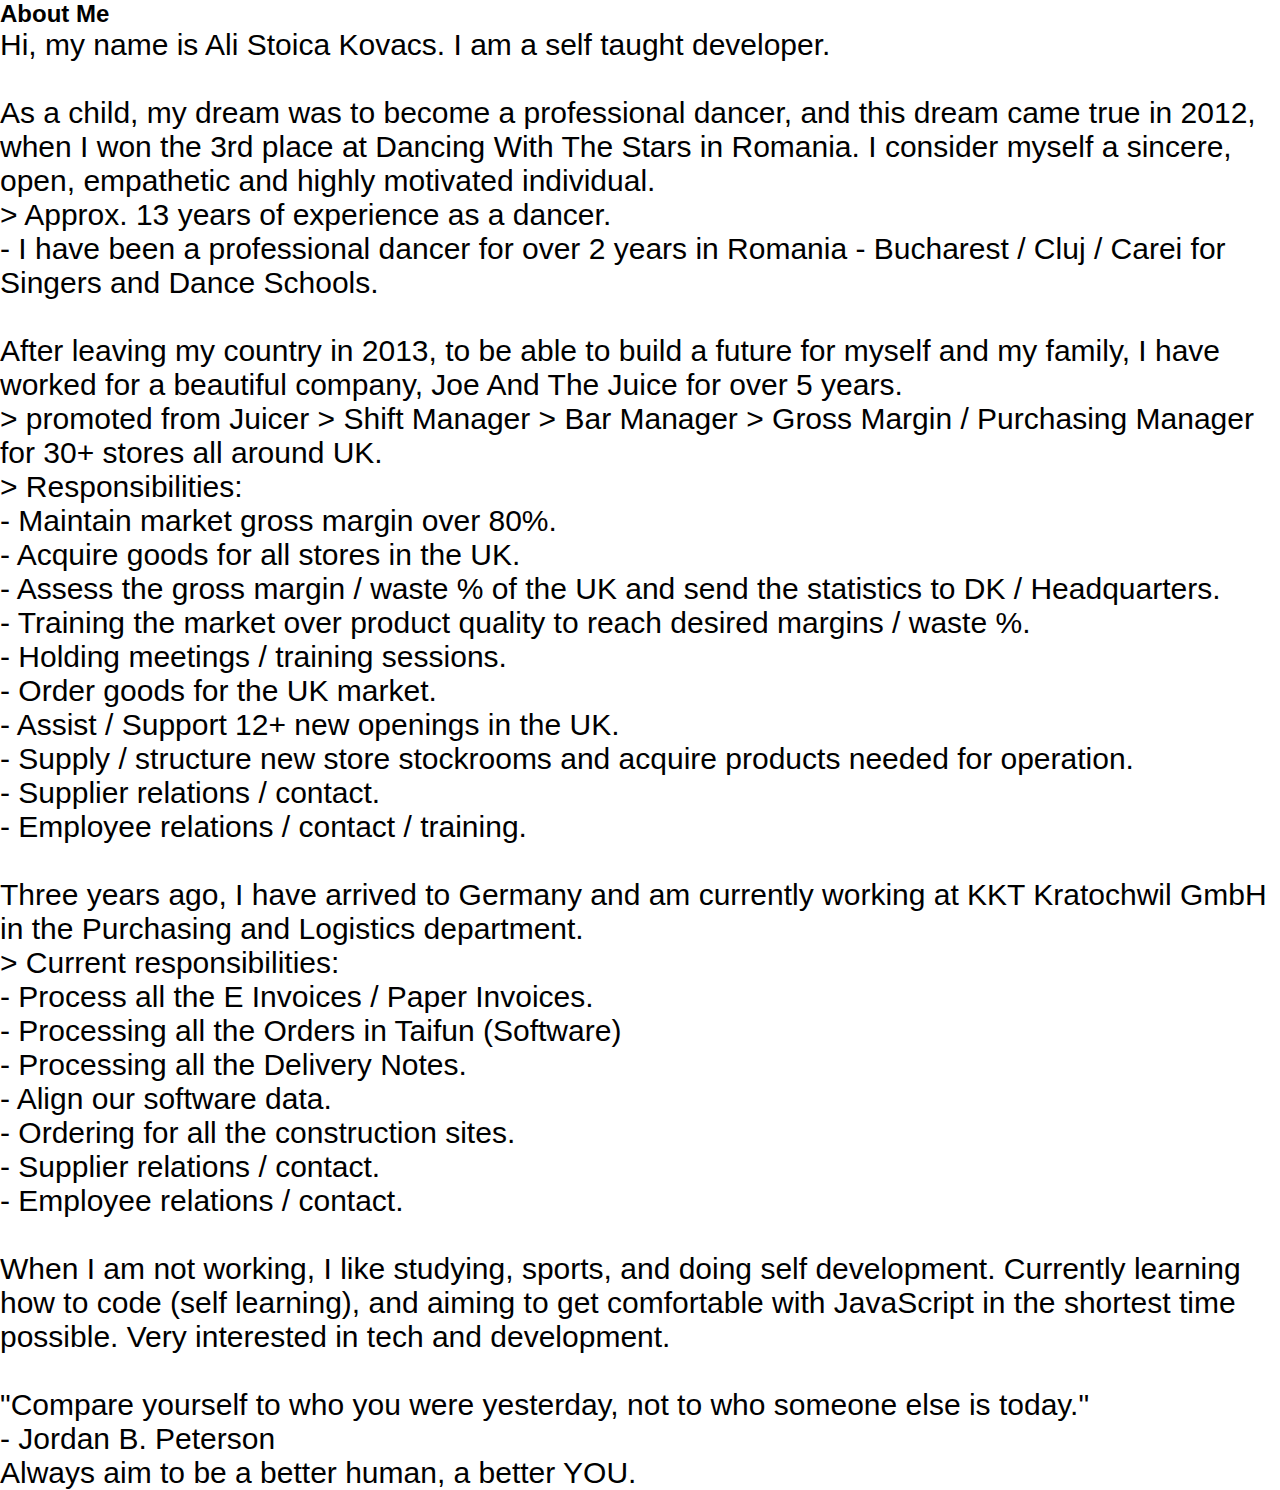
==== aboutme.html @ c142c1b9 "shortened about me section + added button" ====
<!DOCTYPE html>
<html lang="en">
	<head>
		<meta charset="UTF-8" />
		<meta http-equiv="X-UA-Compatible" content="IE=edge" />
		<meta name="viewport" content="width=device-width, initial-scale=1.0" />
		<link rel="stylesheet" href="/src/style.css" />
		<title>Ali Stoica Kovacs - Portofolio</title>
	</head>
	<body>
		<section class="about-me-page">
			<section class="information-page">
				<h2>About Me</h2>
				<p class="text-page">
					Hi, my name is Ali Stoica Kovacs. I am a self taught developer. <br />
					<br />
					As a child, my dream was to become a professional dancer, and this
					dream came true in 2012, when I won the 3rd place at Dancing With The
					Stars in Romania. I consider myself a sincere, open, empathetic and
					highly motivated individual.<br />
					> Approx. 13 years of experience as a dancer.<br />
					- I have been a professional dancer for over 2 years in Romania -
					Bucharest / Cluj / Carei for Singers and Dance Schools.<br />
					<br />
					After leaving my country in 2013, to be able to build a future for
					myself and my family, I have worked for a beautiful company, Joe And
					The Juice for over 5 years.<br />
					> promoted from Juicer > Shift Manager > Bar Manager > Gross Margin /
					Purchasing Manager for 30+ stores all around UK.<br />
					> Responsibilities:<br />
					- Maintain market gross margin over 80%.<br />
					- Acquire goods for all stores in the UK.<br />
					- Assess the gross margin / waste % of the UK and send the statistics
					to DK / Headquarters.<br />
					- Training the market over product quality to reach desired margins /
					waste %.<br />
					- Holding meetings / training sessions.<br />
					- Order goods for the UK market.<br />
					- Assist / Support 12+ new openings in the UK.<br />
					- Supply / structure new store stockrooms and acquire products needed
					for operation.<br />
					- Supplier relations / contact.<br />
					- Employee relations / contact / training.<br />
					<br />
					Three years ago, I have arrived to Germany and am currently working at
					KKT Kratochwil GmbH in the Purchasing and Logistics department.<br />
					> Current responsibilities:<br />
					- Process all the E Invoices / Paper Invoices.<br />
					- Processing all the Orders in Taifun (Software)<br />
					- Processing all the Delivery Notes.<br />
					- Align our software data.<br />
					- Ordering for all the construction sites.<br />
					- Supplier relations / contact.<br />
					- Employee relations / contact.<br />
					<br />
					When I am not working, I like studying, sports, and doing self
					development. Currently learning how to code (self learning), and
					aiming to get comfortable with JavaScript in the shortest time
					possible. Very interested in tech and development.<br />
					<br />
					"Compare yourself to who you were yesterday, not to who someone else
					is today."<br />
					- Jordan B. Peterson<br />
					Always aim to be a better human, a better YOU.<br />
				</p>
				<!-- <button class="button-info">Read More</button> -->
			</section>
	</body>
</html>
---- src/style.css ----
* {
	margin: 0;
	padding: 0;
	/* box-sizing: border-box; */
}

body {
	font-family: "Poppins", sans-serif;
	margin: 0px;
}

section {
	background-color: white;
}

.hero {
	background: url("../images/profilepic.jpg");
	background-size: cover;
	background-position: center;
	background-repeat: no-repeat;
	/* background-color: #2d2e38; */
	height: 100vh;
	color: white;
	font-size: 22px;
}

.information {
	padding: 50px 10px;
	max-width: 50%;
}

.information h2 {
	margin: 30px 0;
	text-shadow: 0.5px 0.5px 1px black;
}

.information-photo img {
	width: 400px;
	margin-top: -30px;
	border-radius: 50%;
	box-shadow: 5px 5px 20px black;
	position: absolute;
}

.information-photo {
	display: flex;
	justify-content: center;
	align-items: center;
}

#contact-me {
	display: flex;
	justify-content: center;
	flex-direction: column;
	align-items: center;
	background-color: #3a3b46;
	color: white;
	text-shadow: 2px 2px 10px black;
	text-align: center;
	padding: 50px;
}

ul {
	display: flex;
	justify-content: flex-end;
	gap: 40px;
	margin-left: 40px;
	padding-top: 20px;
	padding-right: 30px;
	list-style-type: none;
	font-size: 3vh;
}

ul.show {
	display: block;
}

li {
	text-decoration: none;
	text-shadow: 2px 2px 10px black;
}

h1 {
	font-size: 7vh;
	margin: 0;
}

nav {
	font-size: 6vh;
}

p {
	margin: 0;
	font-size: 30px;
	font-weight: 300;
}

.hero-title {
	font-weight: 700;
	text-shadow: 2px 2px 15px #3a3b46;
	color: #ce2e3a;
}

.hero-subtitle {
	font-weight: 700;
	text-shadow: 2px 10px 15px #3a3b46;
}

.subtext {
	display: flex;
	flex-direction: column;
	font-size: 15px;
	font-weight: 300;
	padding: 5px;
}

.hero-area {
	display: flex;
	height: 100%;
	justify-content: space-between;
	align-items: center;
}

.hero-text {
	display: flex;
	flex-direction: column;
	margin-left: 40px;
	margin-bottom: 200px;
}

.button {
	border-radius: 20px;
	background-color: coral;
	width: fit-content;
	padding: 10px 20px;
	box-shadow: 1px 1px 12px black;
	margin-top: 20px;
}

.subscribe {
	font-size: 20px;
	align-items: center;
	text-align: center;
	box-shadow: 1px 1px 12px black;
}

/* 
.button:hover {
	background-color: #ef744b;
}

.button:active {
	background-color: #a9a9a9;
	color: #808080;
} */

.socials {
	display: flex;
	justify-content: center;
	align-items: center;
}

.logo {
	height: 80px;
	margin: 10px;
}

.social {
	margin: 20px;
}

.sub-section {
	display: flex;
	justify-content: space-around;
	/* padding: 80px; */
}

.sub-section-alternative {
	display: flex;
	flex-direction: column;
	text-align: center;
	padding: 80px;
}

.headshot {
	width: 700px;
}

.headshot-container {
	display: flex;
	align-items: center;
}

.project-card {
	margin: 10px;
	width: 300px;
	height: 400px;
	border-radius: 10px;
	box-shadow: 5px 5px 20px black;
	background-color: white;
}

.project-container {
	display: flex;
	justify-content: space-around;
}

#projects h2 {
	margin-bottom: 50px;
	color: white;
	text-shadow: 2px 2px 10px black;
}

#projects {
	background-color: #3a3b46;
}
@media only screen and (max-width: 1000px) {
	.project-container {
		display: grid;
		grid-template-columns: auto auto;
	}
}

.project-image {
	margin-top: 25px;
	width: 100px;
	margin-bottom: 50px;
	margin-top: 50px;
}

hr {
	margin-left: 20px;
	margin-right: 20px;
}

.project-link {
	text-decoration: none;
	color: #ef744b;
}

a {
	text-decoration: none;
	color: white;
	font-size: smaller;
}

.hamburger {
	display: none;
}

.hamburger:focus {
	outline: 0;
}

@media only screen and (max-width: 1000px) {
	.hamburger {
		display: block;
		border: 0;
		background-color: transparent;
		color: white;
		font-size: 30px;
		margin: 20px;
		align-self: flex-start;
	}

	ul {
		display: none;
		background-color: #3a3b46;
		margin: 0px;
	}

	ul.show {
		display: block;
	}

	nav {
		flex-direction: column-reverse;
		display: flex;
		background-color: transparent;
		justify-content: space-between;
		padding: 20px 0;
	}

	#nav-list {
		background-color: transparent;
		margin-left: 10px;
		font-size: 20px;
		width: 100%;
	}

	.information {
		max-width: 100%;
		overflow: auto;
		-webkit-line-clamp: 3;
		display: -webkit-box;
		-webkit-box-orient: vertical;
		margin-top: 10px;
	}

	.information-photo img {
		display: none;
	}
	.socials {
		font-size: smaller;
	}

	h1 {
		font-size: 5vh;
	}

	.hero-subtitle {
		font-size: 3vh;
	}

	.project-card {
		height: 200px;
		width: 150px;
		margin: 20px;
		display: flex;
		flex-direction: column;
		justify-content: center;
	}

	h3 {
		font-size: 15px;
		color: black;
	}

	.subtext {
		font-size: 10px;
		color: black;
	}

	.project-image {
		display: none;
	}

	footer p {
		font-size: 10px;
		margin-bottom: 10px;
	}
}

@media only screen and (min-width: 160px) {
	.project-container {
		grid-template-columns: auto;
	}
}

@media only screen and (min-width: 360px) {
	.project-container {
		grid-template-columns: auto auto;
	}
}

.centeredButton {
	width: 200px;
	height: 55px;
	font-size: 30px;
	font-weight: 300;
	border-radius: 30px;
	background-color: coral;
	text-align: center;
	padding-top: 5px;
	margin-top: 20px;
}

.about-me-text {
	overflow: hidden;
	text-overflow: ellipsis;
	height: 150px;
}

.button-info {
	background: #ce2e3a;
	border: none;
	color: white;
	padding: 10px;
	border-radius: 12px;
	box-shadow: 4px 4px 30px black;
}

.dividingLine {
	margin: 0 40%;
}

#about-me {
	background-color: #3a3b46;
	color: white;
}
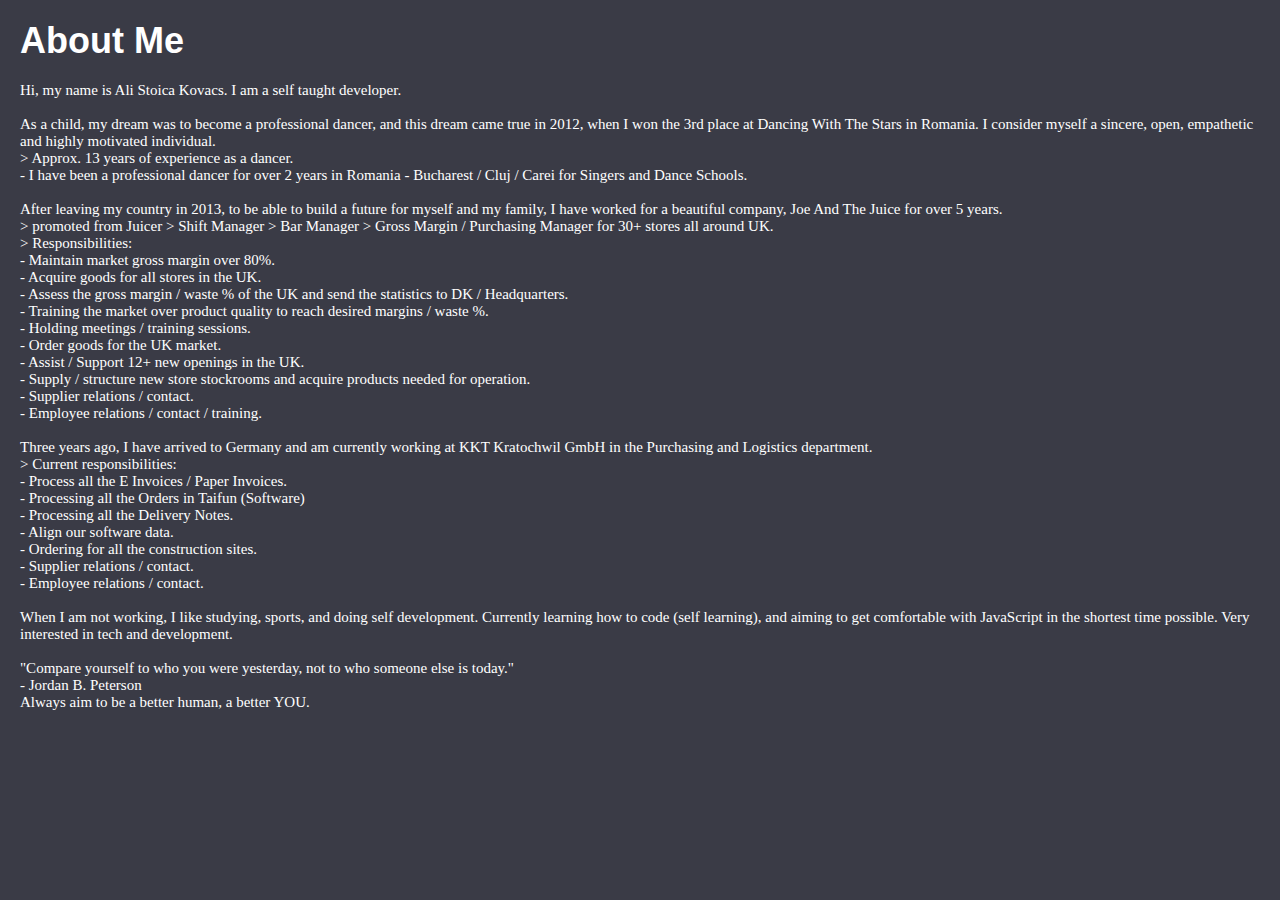
==== commit faaa90f3: "added about me page + css styles to it" ====
--- a/aboutme.html
+++ b/aboutme.html
@@ -7,7 +7,8 @@
 		<link rel="stylesheet" href="/src/style.css" />
 		<title>Ali Stoica Kovacs - Portofolio</title>
 	</head>
-	<body>
+	<body class ="aboutme-page-body">
+    <div class="circle"></div>
 		<section class="about-me-page">
 			<section class="information-page">
 				<h2>About Me</h2>
--- a/src/style.css
+++ b/src/style.css
@@ -388,3 +388,30 @@
 	background-color: #3a3b46;
 	color: white;
 }
+
+.aboutme-page-body {
+	background-color: #3a3b46;
+}
+
+.about-me-page {
+	display: flex;
+	justify-content: center;
+	align-content: center;
+	padding: 10px;
+	background-color: #3a3b46;
+}
+
+.information-page h2 {
+	font-size: 4vh;
+	padding: 10px;
+	color: white;
+	background-color: #3a3b46;
+}
+
+.text-page {
+	background-color: #3a3b46;
+	font-family: "Poppins";
+	font-size: 15px;
+	padding: 10px;
+	color: white;
+}
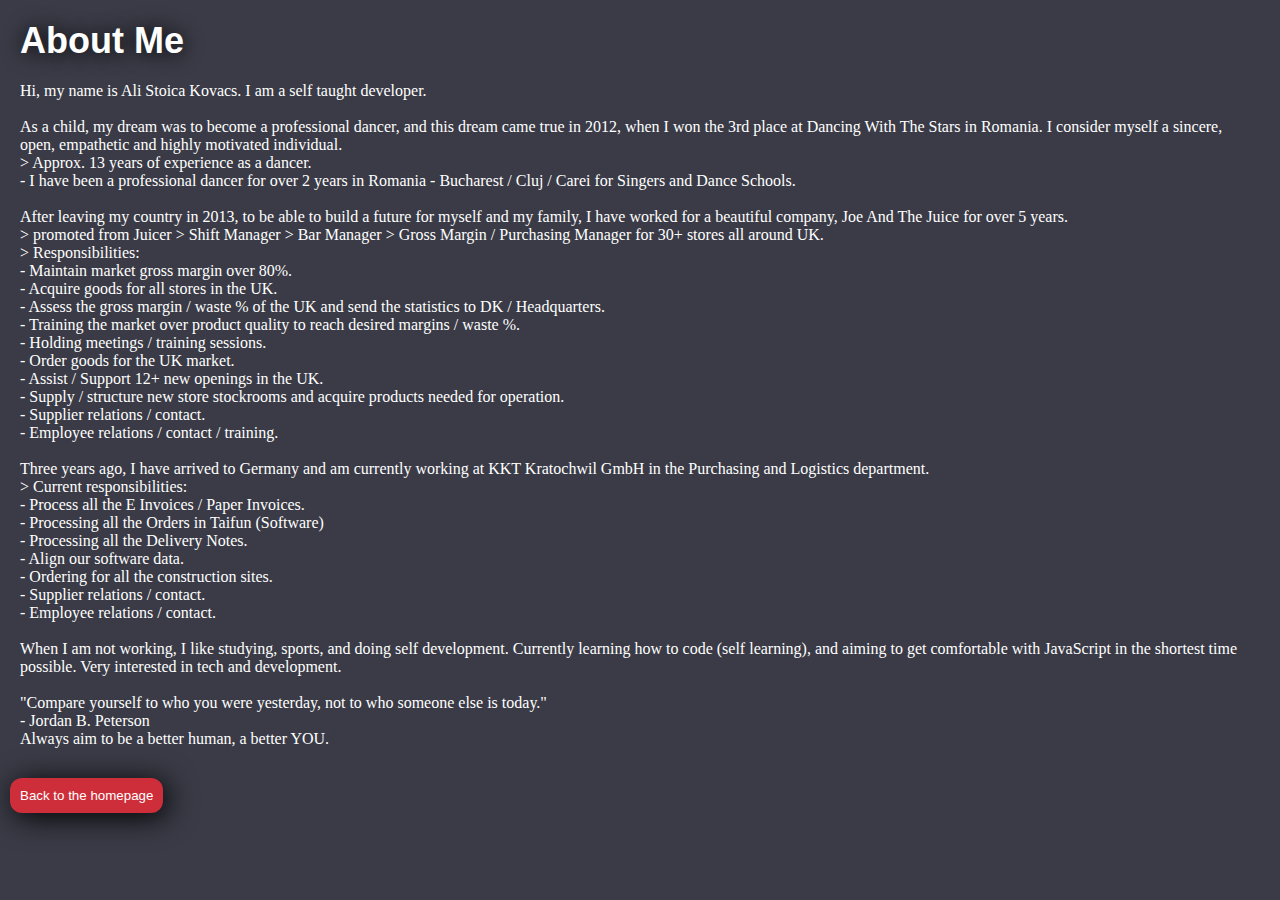
==== commit 7572fdeb: "minimal changes" ====
--- a/aboutme.html
+++ b/aboutme.html
@@ -65,6 +65,9 @@
 					Always aim to be a better human, a better YOU.<br />
 				</p>
 				<!-- <button class="button-info">Read More</button> -->
+        
 			</section>
+      <a href="./index.html" class="button-aboutme-page">Back to the homepage</a>
+
 	</body>
 </html>
--- a/src/style.css
+++ b/src/style.css
@@ -158,11 +158,6 @@
 	display: flex;
 	justify-content: center;
 	align-items: center;
-}
-
-.logo {
-	height: 80px;
-	margin: 10px;
 }
 
 .social {
@@ -397,21 +392,36 @@
 	display: flex;
 	justify-content: center;
 	align-content: center;
+	flex-direction: column;
 	padding: 10px;
 	background-color: #3a3b46;
 }
 
 .information-page h2 {
 	font-size: 4vh;
+	font-weight: 800;
 	padding: 10px;
 	color: white;
 	background-color: #3a3b46;
+	text-shadow: 0.5px 0.5px 20px black;
 }
 
 .text-page {
 	background-color: #3a3b46;
 	font-family: "Poppins";
-	font-size: 15px;
+	font-size: 16px;
 	padding: 10px;
 	color: white;
 }
+
+.button-aboutme-page {
+	background: #ce2e3a;
+	border: none;
+	color: white;
+	padding: 10px;
+	margin-top: 20px;
+	width: fit-content;
+	border-radius: 12px;
+	box-shadow: 4px 4px 30px black;
+	align-self: flex-start;
+}
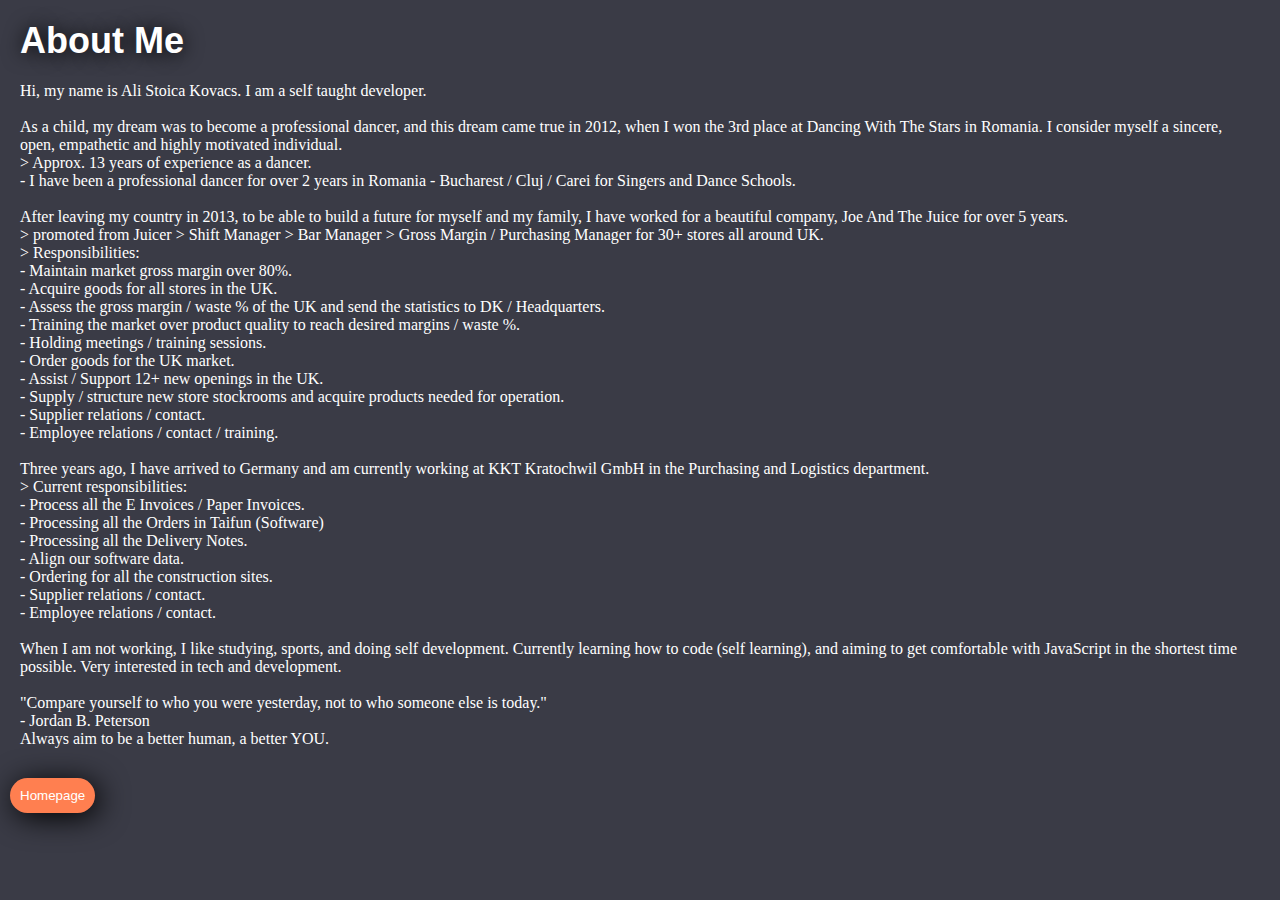
==== commit d6f256ef: "changed button collor / info pic position" ====
--- a/aboutme.html
+++ b/aboutme.html
@@ -67,7 +67,7 @@
 				<!-- <button class="button-info">Read More</button> -->
         
 			</section>
-      <a href="./index.html" class="button-aboutme-page">Back to the homepage</a>
+      <a href="./index.html" class="button-aboutme-page">Homepage</a>
 
 	</body>
 </html>
--- a/src/style.css
+++ b/src/style.css
@@ -36,10 +36,9 @@
 
 .information-photo img {
 	width: 400px;
-	margin-top: -30px;
+	margin-top: 20px;
 	border-radius: 50%;
 	box-shadow: 5px 5px 20px black;
-	position: absolute;
 }
 
 .information-photo {
@@ -364,14 +363,15 @@
 	overflow: hidden;
 	text-overflow: ellipsis;
 	height: 150px;
+	margin-bottom: 40px;
 }
 
 .button-info {
-	background: #ce2e3a;
+	background: coral;
 	border: none;
 	color: white;
 	padding: 10px;
-	border-radius: 12px;
+	border-radius: 30px;
 	box-shadow: 4px 4px 30px black;
 }
 
@@ -415,13 +415,13 @@
 }
 
 .button-aboutme-page {
-	background: #ce2e3a;
+	background: coral;
 	border: none;
 	color: white;
 	padding: 10px;
 	margin-top: 20px;
 	width: fit-content;
-	border-radius: 12px;
+	border-radius: 30px;
 	box-shadow: 4px 4px 30px black;
 	align-self: flex-start;
 }
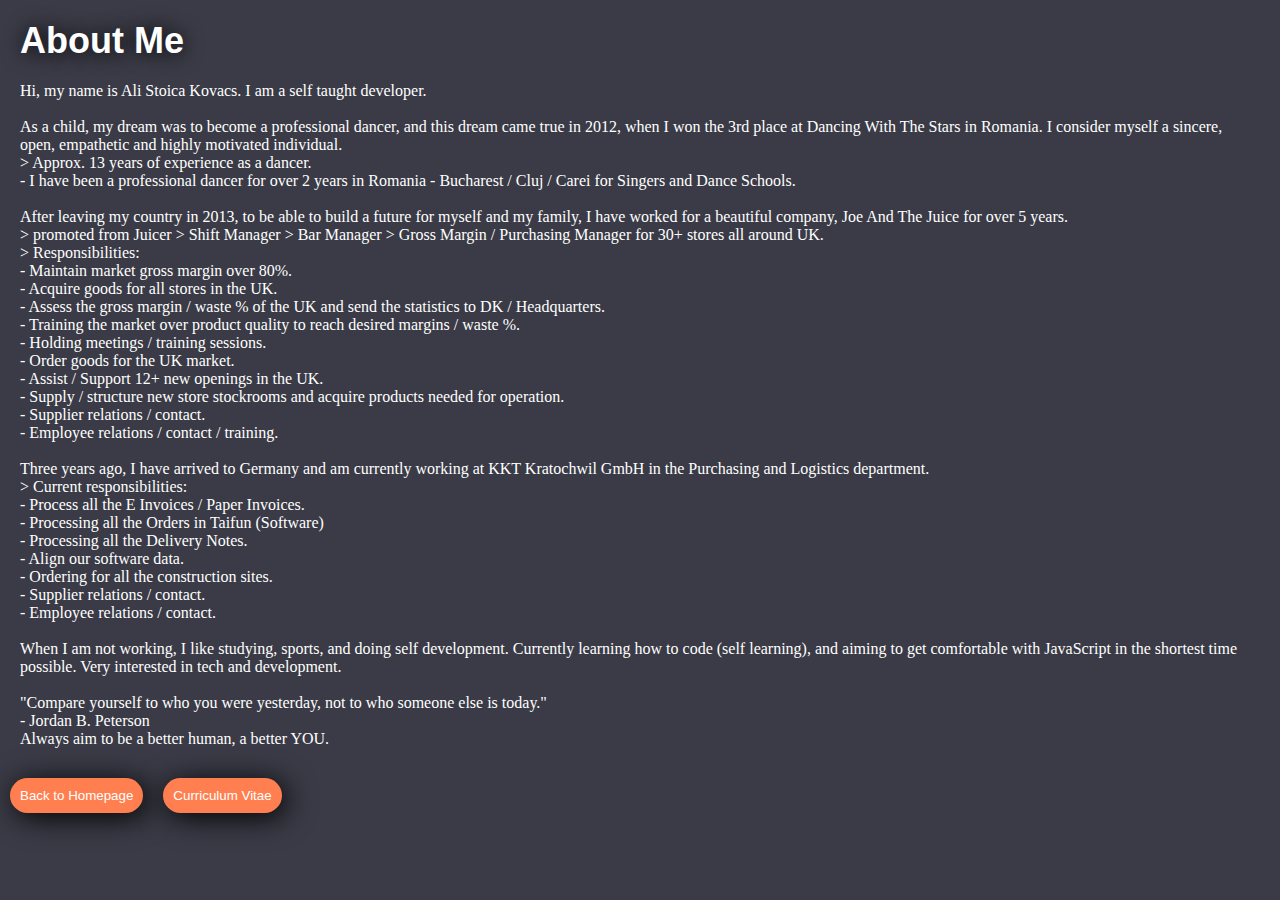
==== commit 7122287f: "changes made to the text + CV added" ====
--- a/aboutme.html
+++ b/aboutme.html
@@ -12,8 +12,9 @@
 		<section class="about-me-page">
 			<section class="information-page">
 				<h2>About Me</h2>
-				<p class="text-page">
-					Hi, my name is Ali Stoica Kovacs. I am a self taught developer. <br />
+				<div class="text-page">
+					
+					 Hi, my name is Ali Stoica Kovacs. I am a self taught developer. <br />
 					<br />
 					As a child, my dream was to become a professional dancer, and this
 					dream came true in 2012, when I won the 3rd place at Dancing With The
@@ -63,11 +64,15 @@
 					is today."<br />
 					- Jordan B. Peterson<br />
 					Always aim to be a better human, a better YOU.<br />
-				</p>
+				</div>
 				<!-- <button class="button-info">Read More</button> -->
         
 			</section>
-      <a href="./index.html" class="button-aboutme-page">Homepage</a>
-
+			<div class="buttons">
+				<a href="./index.html" class="button-aboutme-page">Back to Homepage</a>
+				<a href="./assets/files/Lebenslauf  - Ali Stoica Kovacs.pdf" class="button-aboutme-page">Curriculum Vitae</a>
+		  
+			</div>
+     
 	</body>
 </html>
--- a/src/style.css
+++ b/src/style.css
@@ -1,146 +1,172 @@
 * {
-	margin: 0;
-	padding: 0;
-	/* box-sizing: border-box; */
+  margin: 0;
+  padding: 0;
+  /* box-sizing: border-box; */
 }
 
 body {
-	font-family: "Poppins", sans-serif;
-	margin: 0px;
+  font-family: "Poppins", sans-serif;
+  margin: 0px;
 }
 
 section {
-	background-color: white;
+  background-color: white;
 }
 
 .hero {
-	background: url("../images/profilepic.jpg");
-	background-size: cover;
-	background-position: center;
-	background-repeat: no-repeat;
-	/* background-color: #2d2e38; */
-	height: 100vh;
-	color: white;
-	font-size: 22px;
+  background: url("../images/profilepic.jpg");
+  background-size: cover;
+  background-position: center;
+  background-repeat: no-repeat;
+  /* background-color: #2d2e38; */
+  height: 100vh;
+  color: white;
+  font-size: 22px;
 }
 
 .information {
-	padding: 50px 10px;
-	max-width: 50%;
+  padding: 220px 40px;
+  max-width: 50%;
 }
 
 .information h2 {
-	margin: 30px 0;
-	text-shadow: 0.5px 0.5px 1px black;
+  margin: 30px 0;
+  text-shadow: 0.5px 0.5px 1px black;
 }
 
 .information-photo img {
-	width: 400px;
-	margin-top: 20px;
-	border-radius: 50%;
-	box-shadow: 5px 5px 20px black;
+  width: 400px;
+  margin-top: 20px;
+  border-radius: 50%;
+  box-shadow: 5px 5px 20px black;
 }
 
 .information-photo {
-	display: flex;
-	justify-content: center;
-	align-items: center;
+  display: flex;
+  justify-content: center;
+  align-items: center;
+}
+
+.socials-mobile {
+  display: none;
 }
 
 #contact-me {
-	display: flex;
-	justify-content: center;
-	flex-direction: column;
-	align-items: center;
-	background-color: #3a3b46;
-	color: white;
-	text-shadow: 2px 2px 10px black;
-	text-align: center;
-	padding: 50px;
+  display: flex;
+  justify-content: center;
+  flex-direction: column;
+  align-items: center;
+  background-color: #3a3b46;
+  color: white;
+  text-shadow: 2px 2px 10px black;
+  text-align: center;
+  padding: 50px;
 }
 
 ul {
-	display: flex;
-	justify-content: flex-end;
-	gap: 40px;
-	margin-left: 40px;
-	padding-top: 20px;
-	padding-right: 30px;
-	list-style-type: none;
-	font-size: 3vh;
+  display: flex;
+  justify-content: flex-end;
+  gap: 40px;
+  margin-left: 40px;
+  padding-top: 20px;
+  padding-right: 30px;
+  list-style-type: none;
+  font-size: 3vh;
 }
 
 ul.show {
-	display: block;
+  display: block;
 }
 
 li {
-	text-decoration: none;
-	text-shadow: 2px 2px 10px black;
+  text-decoration: none;
+  text-shadow: 2px 2px 10px black;
+  transition: all 0.2s ease-in-out;
+}
+
+li:hover {
+  transform: scale(1.1);
+  color: #ce2e3a;
 }
 
 h1 {
-	font-size: 7vh;
-	margin: 0;
+  font-size: 7vh;
+  margin: 0;
 }
 
 nav {
-	font-size: 6vh;
+  font-size: 6vh;
 }
 
 p {
-	margin: 0;
-	font-size: 30px;
-	font-weight: 300;
+  margin: 0;
+  font-size: 30px;
+  font-weight: 300;
 }
 
 .hero-title {
-	font-weight: 700;
-	text-shadow: 2px 2px 15px #3a3b46;
-	color: #ce2e3a;
+  font-weight: 700;
+  text-shadow: 2px 2px 15px #3a3b46;
+  color: #ce2e3a;
 }
 
 .hero-subtitle {
-	font-weight: 700;
-	text-shadow: 2px 10px 15px #3a3b46;
+  font-weight: 700;
+  text-shadow: 2px 10px 15px #3a3b46;
 }
 
 .subtext {
-	display: flex;
-	flex-direction: column;
-	font-size: 15px;
-	font-weight: 300;
-	padding: 5px;
+  display: flex;
+  flex-direction: column;
+  font-size: 15px;
+  font-weight: 300;
+  padding: 5px;
+  color: black;
 }
 
 .hero-area {
-	display: flex;
-	height: 100%;
-	justify-content: space-between;
-	align-items: center;
+  display: flex;
+  height: 100%;
+  justify-content: space-between;
+  align-items: center;
 }
 
 .hero-text {
-	display: flex;
-	flex-direction: column;
-	margin-left: 40px;
-	margin-bottom: 200px;
+  display: flex;
+  flex-direction: column;
+  margin-left: 40px;
+  margin-bottom: 200px;
 }
 
 .button {
-	border-radius: 20px;
-	background-color: coral;
-	width: fit-content;
-	padding: 10px 20px;
-	box-shadow: 1px 1px 12px black;
-	margin-top: 20px;
+  border-radius: 30px;
+  background-color: coral;
+  width: fit-content;
+  padding: 10px 20px;
+  box-shadow: 1px 1px 12px black;
+  margin-top: 20px;
+  transition: all 0.2s ease-in-out;
+}
+
+.button:hover {
+  scale: (1.1);
+  background-color: #ce2e3a;
+  color: white;
+}
+
+.button a:hover {
+  color: white;
+}
+
+.dividingLine {
+  display: none;
 }
 
 .subscribe {
-	font-size: 20px;
-	align-items: center;
-	text-align: center;
-	box-shadow: 1px 1px 12px black;
+  font-size: 20px;
+  align-items: center;
+  text-align: center;
+  box-shadow: 1px 1px 12px black;
 }
 
 /* 
@@ -154,274 +180,315 @@
 } */
 
 .socials {
-	display: flex;
-	justify-content: center;
-	align-items: center;
+  display: flex;
+  justify-content: center;
+  align-items: center;
 }
 
 .social {
-	margin: 20px;
+  margin: 20px;
 }
 
 .sub-section {
-	display: flex;
-	justify-content: space-around;
-	/* padding: 80px; */
+  display: flex;
+  justify-content: space-around;
+  /* padding: 80px; */
 }
 
 .sub-section-alternative {
-	display: flex;
-	flex-direction: column;
-	text-align: center;
-	padding: 80px;
+  display: flex;
+  flex-direction: column;
+  text-align: center;
+  padding: 80px;
 }
 
 .headshot {
-	width: 700px;
+  width: 700px;
 }
 
 .headshot-container {
-	display: flex;
-	align-items: center;
+  display: flex;
+  align-items: center;
 }
 
 .project-card {
-	margin: 10px;
-	width: 300px;
-	height: 400px;
-	border-radius: 10px;
-	box-shadow: 5px 5px 20px black;
-	background-color: white;
+  display: flex;
+  justify-content: center;
+  flex-direction: column;
+  margin: 10px;
+  width: 300px;
+  height: 400px;
+  border-radius: 10px;
+  box-shadow: 5px 5px 20px black;
+  background-color: white;
 }
 
 .project-container {
-	display: flex;
-	justify-content: space-around;
+  display: flex;
+  justify-content: space-around;
 }
 
 #projects h2 {
-	margin-bottom: 50px;
-	color: white;
-	text-shadow: 2px 2px 10px black;
+  margin-bottom: 100px;
+  color: white;
+  text-shadow: 2px 2px 10px black;
+  font-size: 2rem;
 }
 
 #projects {
-	background-color: #3a3b46;
-}
+  background-color: #3a3b46;
+}
+
+.project-image {
+  margin-top: 25px;
+  width: 200px;
+  margin-bottom: 50px;
+  margin-top: 50px;
+  align-self: center;
+  border-radius: 5px;
+}
+
+hr {
+  margin-left: 20px;
+  margin-right: 20px;
+}
+
+.project-link {
+  text-decoration: none;
+  color: #ef744b;
+}
+
+a {
+  text-decoration: none;
+  color: white;
+  font-size: smaller;
+}
+
+a:hover {
+  color: #ce2e3a;
+}
+
+.hamburger {
+  display: none;
+}
+
+.hamburger:focus {
+  outline: 0;
+}
+
 @media only screen and (max-width: 1000px) {
-	.project-container {
-		display: grid;
-		grid-template-columns: auto auto;
-	}
-}
-
-.project-image {
-	margin-top: 25px;
-	width: 100px;
-	margin-bottom: 50px;
-	margin-top: 50px;
-}
-
-hr {
-	margin-left: 20px;
-	margin-right: 20px;
-}
-
-.project-link {
-	text-decoration: none;
-	color: #ef744b;
-}
-
-a {
-	text-decoration: none;
-	color: white;
-	font-size: smaller;
-}
-
-.hamburger {
-	display: none;
-}
-
-.hamburger:focus {
-	outline: 0;
-}
-
-@media only screen and (max-width: 1000px) {
-	.hamburger {
-		display: block;
-		border: 0;
-		background-color: transparent;
-		color: white;
-		font-size: 30px;
-		margin: 20px;
-		align-self: flex-start;
-	}
-
-	ul {
-		display: none;
-		background-color: #3a3b46;
-		margin: 0px;
-	}
-
-	ul.show {
-		display: block;
-	}
-
-	nav {
-		flex-direction: column-reverse;
-		display: flex;
-		background-color: transparent;
-		justify-content: space-between;
-		padding: 20px 0;
-	}
-
-	#nav-list {
-		background-color: transparent;
-		margin-left: 10px;
-		font-size: 20px;
-		width: 100%;
-	}
-
-	.information {
-		max-width: 100%;
-		overflow: auto;
-		-webkit-line-clamp: 3;
-		display: -webkit-box;
-		-webkit-box-orient: vertical;
-		margin-top: 10px;
-	}
-
-	.information-photo img {
-		display: none;
-	}
-	.socials {
-		font-size: smaller;
-	}
-
-	h1 {
-		font-size: 5vh;
-	}
-
-	.hero-subtitle {
-		font-size: 3vh;
-	}
-
-	.project-card {
-		height: 200px;
-		width: 150px;
-		margin: 20px;
-		display: flex;
-		flex-direction: column;
-		justify-content: center;
-	}
-
-	h3 {
-		font-size: 15px;
-		color: black;
-	}
-
-	.subtext {
-		font-size: 10px;
-		color: black;
-	}
-
-	.project-image {
-		display: none;
-	}
-
-	footer p {
-		font-size: 10px;
-		margin-bottom: 10px;
-	}
+  .project-container {
+    display: grid;
+    grid-template-columns: auto auto;
+  }
+
+  .dividingLine {
+    display: block;
+    margin: 0 40%;
+  }
+
+  .hamburger {
+    display: block;
+    border: 0;
+    background-color: transparent;
+    color: white;
+    font-size: 30px;
+    margin: 20px;
+    align-self: flex-start;
+  }
+
+  ul {
+    display: none;
+    background-color: #3a3b46;
+    margin: 0px;
+  }
+
+  ul.show {
+    display: block;
+  }
+
+  nav {
+    flex-direction: column-reverse;
+    display: flex;
+    background-color: transparent;
+    justify-content: space-between;
+    padding: 20px 0;
+  }
+
+  #nav-list {
+    background-color: transparent;
+    margin-left: 10px;
+    font-size: 20px;
+    width: 100%;
+  }
+
+  .information {
+    max-width: 100%;
+    overflow: auto;
+    -webkit-line-clamp: 3;
+    display: -webkit-box;
+    -webkit-box-orient: vertical;
+    margin-top: 10px;
+  }
+
+  .information-photo img {
+    display: none;
+  }
+
+  .socials {
+    font-size: smaller;
+  }
+
+  h1 {
+    font-size: 5vh;
+  }
+
+  .hero-subtitle {
+    font-size: 3vh;
+  }
+
+  .project-card {
+    height: 200px;
+    width: 150px;
+    margin: 20px;
+    display: flex;
+    flex-direction: column;
+    justify-content: center;
+  }
+
+  h3 {
+    font-size: 15px;
+    color: white;
+  }
+
+  .subtext {
+    font-size: 10px;
+    color: black;
+  }
+
+  .project-image {
+    display: none;
+  }
+
+  footer p {
+    font-size: 10px;
+    margin-bottom: 10px;
+  }
+
+  .socials-mobile {
+    display: flex;
+    flex-direction: column;
+    height: 50vh;
+    margin-right: 10px;
+  }
+
+  .information {
+    padding: 50px 30px;
+  }
+
+  #projects h2 {
+    margin-bottom: 50px;
+  }
 }
 
 @media only screen and (min-width: 160px) {
-	.project-container {
-		grid-template-columns: auto;
-	}
-}
-
-@media only screen and (min-width: 360px) {
-	.project-container {
-		grid-template-columns: auto auto;
-	}
+  .project-container {
+    grid-template-columns: auto;
+  }
+}
+
+@media only screen and (min-width: 380px) {
+  body {
+    width: 100vw;
+  }
+  .project-container {
+    grid-template-columns: auto auto;
+  }
 }
 
 .centeredButton {
-	width: 200px;
-	height: 55px;
-	font-size: 30px;
-	font-weight: 300;
-	border-radius: 30px;
-	background-color: coral;
-	text-align: center;
-	padding-top: 5px;
-	margin-top: 20px;
+  width: 200px;
+  height: 55px;
+  font-size: 30px;
+  font-weight: 300;
+  border-radius: 30px;
+  background-color: coral;
+  text-align: center;
+  padding-top: 5px;
+  margin-top: 20px;
 }
 
 .about-me-text {
-	overflow: hidden;
-	text-overflow: ellipsis;
-	height: 150px;
-	margin-bottom: 40px;
+  overflow: hidden;
+  text-overflow: ellipsis;
+  height: 150px;
+  margin-bottom: 40px;
 }
 
 .button-info {
-	background: coral;
-	border: none;
-	color: white;
-	padding: 10px;
-	border-radius: 30px;
-	box-shadow: 4px 4px 30px black;
-}
-
-.dividingLine {
-	margin: 0 40%;
+  background: coral;
+  border: none;
+  color: white;
+  padding: 10px;
+  border-radius: 30px;
+  box-shadow: 4px 4px 30px black;
+  transition: all 0.2s ease-in-out;
+}
+
+.button-info:hover {
+  transform: scale(1.1);
+  background-color: #ce2e3a;
+  color: white;
 }
 
 #about-me {
-	background-color: #3a3b46;
-	color: white;
+  background-color: #3a3b46;
+  color: white;
 }
 
 .aboutme-page-body {
-	background-color: #3a3b46;
+  background-color: #3a3b46;
 }
 
 .about-me-page {
-	display: flex;
-	justify-content: center;
-	align-content: center;
-	flex-direction: column;
-	padding: 10px;
-	background-color: #3a3b46;
+  display: flex;
+  justify-content: center;
+  align-content: center;
+  flex-direction: column;
+  padding: 10px;
+  background-color: #3a3b46;
 }
 
 .information-page h2 {
-	font-size: 4vh;
-	font-weight: 800;
-	padding: 10px;
-	color: white;
-	background-color: #3a3b46;
-	text-shadow: 0.5px 0.5px 20px black;
+  font-size: 4vh;
+  font-weight: 800;
+  padding: 10px;
+  color: white;
+  background-color: #3a3b46;
+  text-shadow: 0.5px 0.5px 20px black;
 }
 
 .text-page {
-	background-color: #3a3b46;
-	font-family: "Poppins";
-	font-size: 16px;
-	padding: 10px;
-	color: white;
+  background-color: #3a3b46;
+  font-family: "Poppins";
+  font-size: 16px;
+  padding: 10px;
+  color: white;
 }
 
 .button-aboutme-page {
-	background: coral;
-	border: none;
-	color: white;
-	padding: 10px;
-	margin-top: 20px;
-	width: fit-content;
-	border-radius: 30px;
-	box-shadow: 4px 4px 30px black;
-	align-self: flex-start;
-}
+  background: coral;
+  border: none;
+  color: white;
+  padding: 10px;
+  margin-top: 20px;
+  width: fit-content;
+  border-radius: 30px;
+  box-shadow: 4px 4px 30px black;
+  align-self: flex-start;
+}
+
+.buttons {
+  display: flex;
+  gap: 20px;
+}
